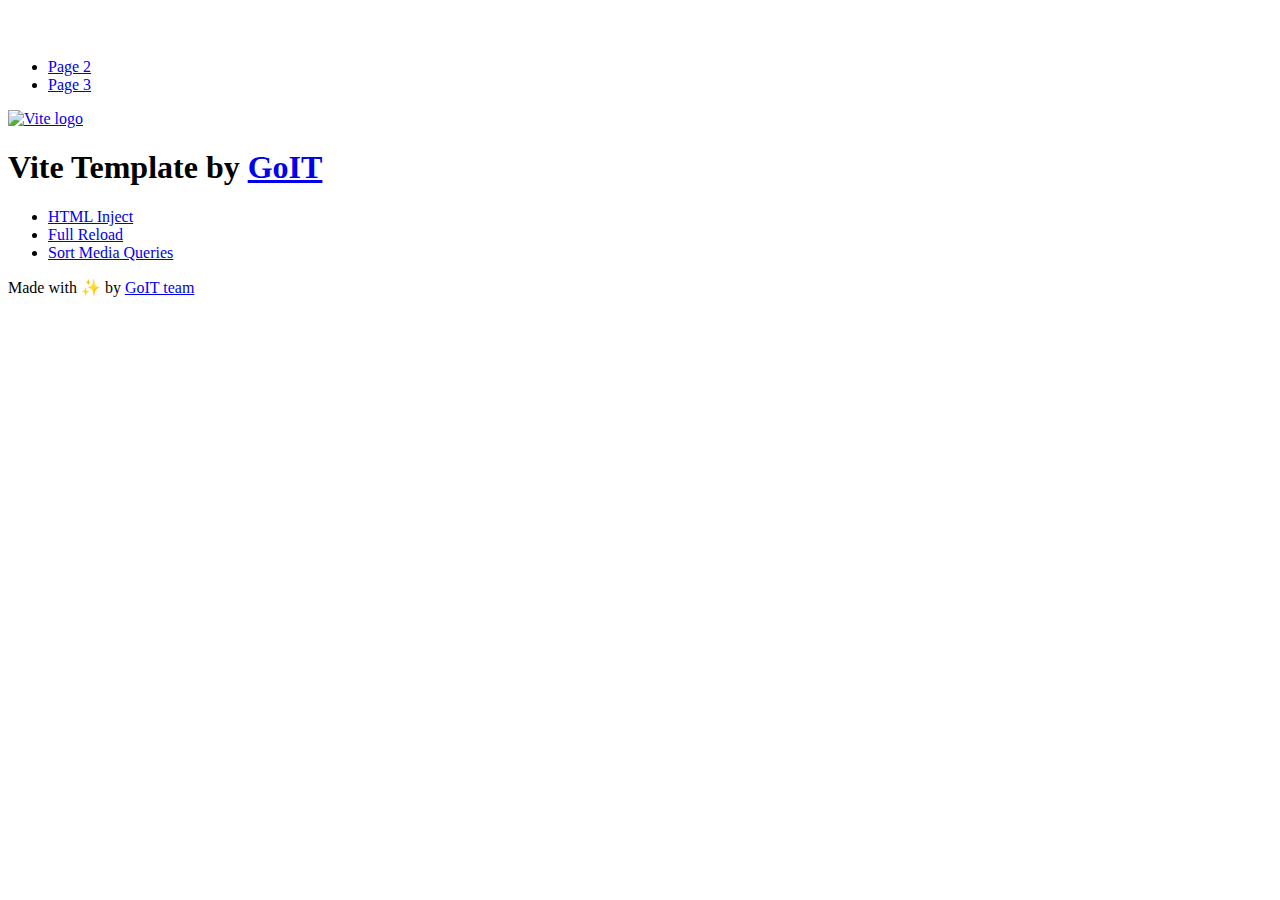
==== index.html @ 0f28a52e "Deploying to gh-pages from @ Vasiliy-it/goit-js-hw-09@193a834f22b09b3114c084616d4f3fc63120c5f2 🚀" ====
<!DOCTYPE html>
<html lang="en">
  <head>
    <meta charset="UTF-8" />
    <link rel="icon" type="image/svg+xml" href="/vanilla-app-template/favicon.svg" />
    <meta name="viewport" content="width=device-width, initial-scale=1.0" />
    <title>Vanilla App Template</title>
    <script type="module" crossorigin src="/vanilla-app-template/index.js"></script>
    <link rel="stylesheet" crossorigin href="/vanilla-app-template/assets/styles-DvPDDfy5.css">
  </head>
  <body>
    <header class="header">
  <div class="container">
    <nav class="nav">
      <a class="nav-logo" href="./index.html" aria-label="Site logo">
        <svg class="nav-logo-icon" width="100" height="30">
          <use href="/vanilla-app-template/assets/sprite-E8vg0sBb.svg#logo"></use>
        </svg>
      </a>
      <ul class="nav-list">
        <li class="nav-item">
          <a class="nav-link {=$highlight-act}" href="./page-2.html">Page 2</a>
        </li>
        <li class="nav-item">
          <a class="nav-link {=$highlight-curr}" href="./page-3.html">Page 3</a>
        </li>
      </ul>
    </nav>
  </div>
</header>


    <main>
      <!-- Loads the specified .html file -->
      <section class="vite-promo">
  <div class="container">
    <div class="vite-promo-thumb">
      <a
        class="vite-promo-link"
        href="https://vitejs.dev/"
        target="_blank"
        rel="noopener noreferrer"
        aria-label="Link to Vite official website"
        title="Vite.js  build tool"
      >
        <!-- Path to images as from index.html file -->
        <img
          class="pic"
          src="/vanilla-app-template/assets/vite-logo-9o_aqrTe.png"
          alt="Vite logo"
          width="640"
          height="640"
        />
      </a>
    </div>
    <h1 class="main-title">
      <span class="main-title-gradient">Vite</span>
      Template by
      <a
        class="main-title-link"
        href="https://github.com/goitacademy/vanilla-app-template"
        target="_blank"
        rel="noopener noreferrer"
      >
        GoIT
      </a>
    </h1>
  </div>
</section>

      <article class="badges">
  <div class="container">
    <ul class="badges-list">
      <li class="badges-item">
        <a
          class="badges-link"
          href="https://www.npmjs.com/package/vite-plugin-html-inject"
          target="_blank"
          rel="noopener noreferrer"
        >
          HTML Inject
        </a>
      </li>
      <li class="badges-item">
        <a
          class="badges-link"
          href="https://www.npmjs.com/package/vite-plugin-full-reload"
          target="_blank"
          rel="noopener noreferrer"
        >
          Full Reload
        </a>
      </li>
      <li class="badges-item">
        <a
          class="badges-link"
          href="https://www.npmjs.com/package/postcss-sort-media-queries"
          target="_blank"
          rel="noopener noreferrer"
        >
          Sort Media Queries
        </a>
      </li>
    </ul>
  </div>
</article>

    </main>

    <footer class="footer">
  <div class="container">
    <p class="footer-desc">
      Made with ✨ by
      <a
        class="footer-link"
        href="https://goit.global/ua/"
        target="_blank"
        rel="noopener noreferrer"
      >
        GoIT team
      </a>
    </p>
  </div>
</footer>


  </body>
</html>
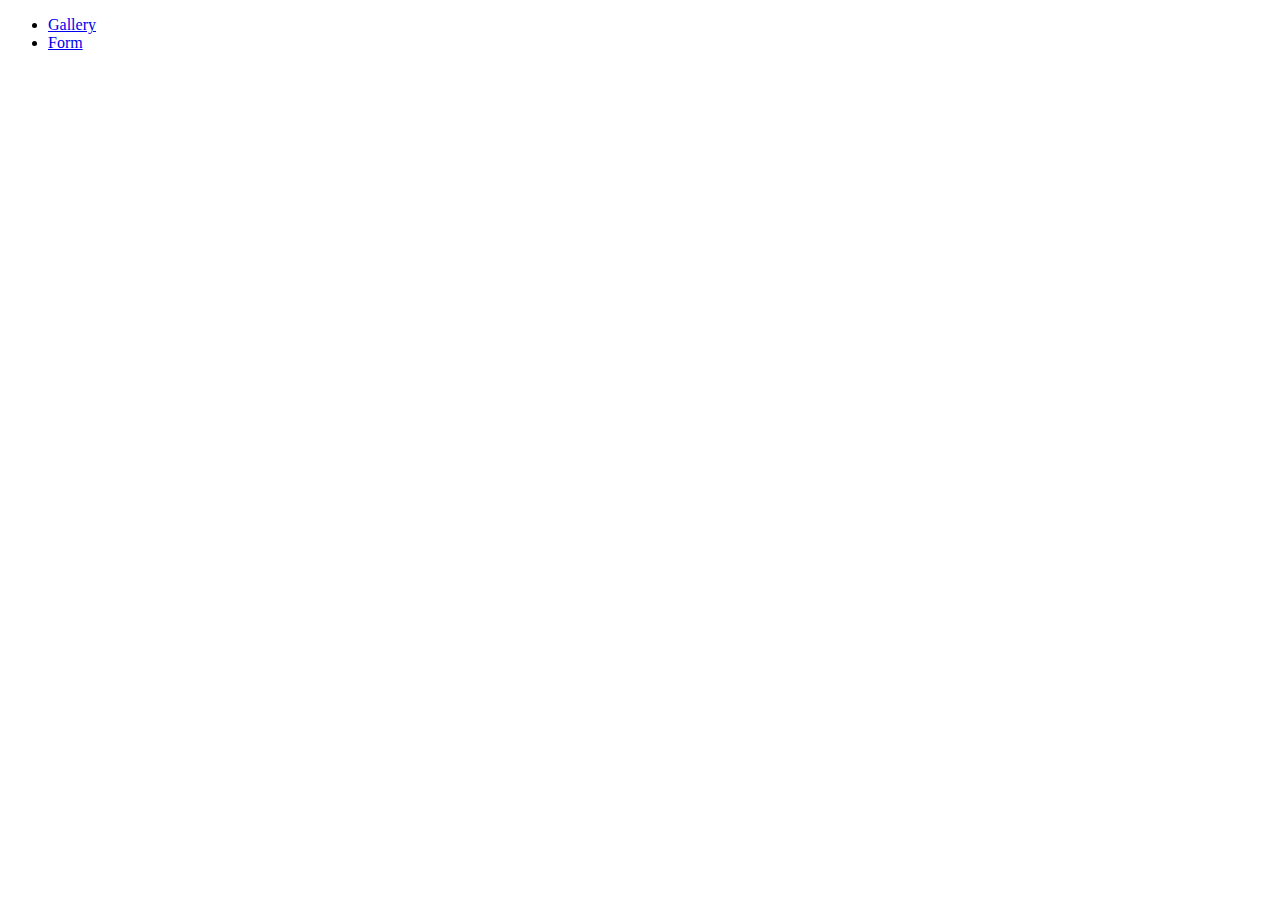
==== commit e7f786f9: "Deploying to gh-pages from @ Vasiliy-it/goit-js-hw-09@2cd5cc27b453ae3382c8d8746711550f76dd9133 🚀" ====
--- a/index.html
+++ b/index.html
@@ -2,127 +2,15 @@
 <html lang="en">
   <head>
     <meta charset="UTF-8" />
-    <link rel="icon" type="image/svg+xml" href="/vanilla-app-template/favicon.svg" />
+    <link rel="icon" type="image/svg+xml" href="/goit-js-hw-09/favicon.svg" />
     <meta name="viewport" content="width=device-width, initial-scale=1.0" />
-    <title>Vanilla App Template</title>
-    <script type="module" crossorigin src="/vanilla-app-template/index.js"></script>
-    <link rel="stylesheet" crossorigin href="/vanilla-app-template/assets/styles-DvPDDfy5.css">
+    <title>h-w 9</title>
+    <link rel="stylesheet" crossorigin href="/goit-js-hw-09/assets/styles-DvPDDfy5.css">
   </head>
   <body>
-    <header class="header">
-  <div class="container">
-    <nav class="nav">
-      <a class="nav-logo" href="./index.html" aria-label="Site logo">
-        <svg class="nav-logo-icon" width="100" height="30">
-          <use href="/vanilla-app-template/assets/sprite-E8vg0sBb.svg#logo"></use>
-        </svg>
-      </a>
-      <ul class="nav-list">
-        <li class="nav-item">
-          <a class="nav-link {=$highlight-act}" href="./page-2.html">Page 2</a>
-        </li>
-        <li class="nav-item">
-          <a class="nav-link {=$highlight-curr}" href="./page-3.html">Page 3</a>
-        </li>
-      </ul>
-    </nav>
-  </div>
-</header>
-
-
-    <main>
-      <!-- Loads the specified .html file -->
-      <section class="vite-promo">
-  <div class="container">
-    <div class="vite-promo-thumb">
-      <a
-        class="vite-promo-link"
-        href="https://vitejs.dev/"
-        target="_blank"
-        rel="noopener noreferrer"
-        aria-label="Link to Vite official website"
-        title="Vite.js  build tool"
-      >
-        <!-- Path to images as from index.html file -->
-        <img
-          class="pic"
-          src="/vanilla-app-template/assets/vite-logo-9o_aqrTe.png"
-          alt="Vite logo"
-          width="640"
-          height="640"
-        />
-      </a>
-    </div>
-    <h1 class="main-title">
-      <span class="main-title-gradient">Vite</span>
-      Template by
-      <a
-        class="main-title-link"
-        href="https://github.com/goitacademy/vanilla-app-template"
-        target="_blank"
-        rel="noopener noreferrer"
-      >
-        GoIT
-      </a>
-    </h1>
-  </div>
-</section>
-
-      <article class="badges">
-  <div class="container">
-    <ul class="badges-list">
-      <li class="badges-item">
-        <a
-          class="badges-link"
-          href="https://www.npmjs.com/package/vite-plugin-html-inject"
-          target="_blank"
-          rel="noopener noreferrer"
-        >
-          HTML Inject
-        </a>
-      </li>
-      <li class="badges-item">
-        <a
-          class="badges-link"
-          href="https://www.npmjs.com/package/vite-plugin-full-reload"
-          target="_blank"
-          rel="noopener noreferrer"
-        >
-          Full Reload
-        </a>
-      </li>
-      <li class="badges-item">
-        <a
-          class="badges-link"
-          href="https://www.npmjs.com/package/postcss-sort-media-queries"
-          target="_blank"
-          rel="noopener noreferrer"
-        >
-          Sort Media Queries
-        </a>
-      </li>
+    <ul>
+      <li><a href="./1-gallery.html">Gallery</a></li>
+      <li><a href="./2-form.html">Form</a></li>
     </ul>
-  </div>
-</article>
-
-    </main>
-
-    <footer class="footer">
-  <div class="container">
-    <p class="footer-desc">
-      Made with ✨ by
-      <a
-        class="footer-link"
-        href="https://goit.global/ua/"
-        target="_blank"
-        rel="noopener noreferrer"
-      >
-        GoIT team
-      </a>
-    </p>
-  </div>
-</footer>
-
-
   </body>
 </html>
